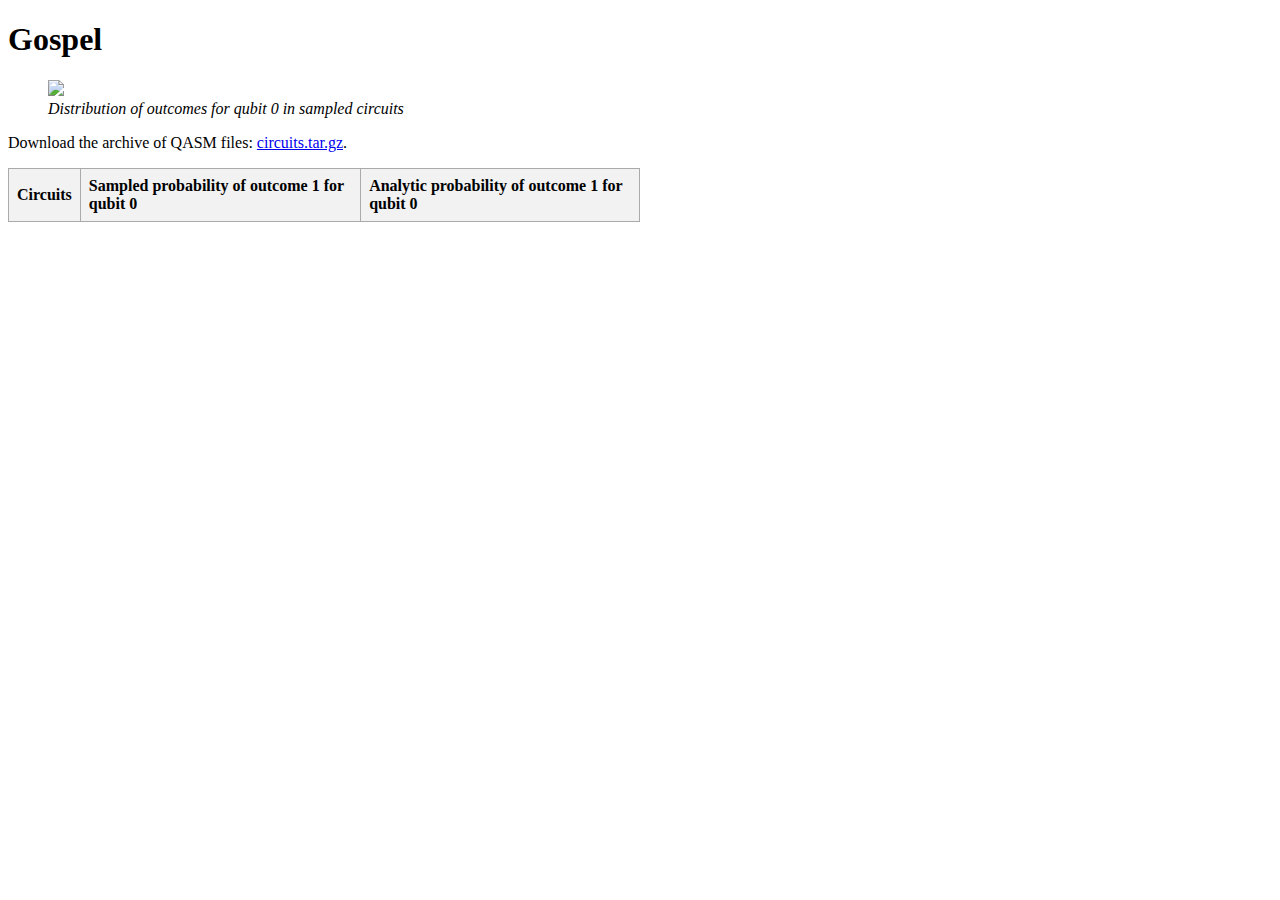
==== pages/index.html @ e11653d4 "Lot of fixes" ====
<!DOCTYPE html>
<html>
  <head>
    <title>Gospel</title>
    <meta charset="utf-8"/>
    <meta name="viewport" content="width=device-width, initial-scale=1" />
    <link rel="stylesheet" type="text/css" href="style.css" />
  </head>
  <body>
    <h1>Gospel</h1>
    <figure>
      <img src="circuits/distribution.svg" />
      <figcaption>Distribution of outcomes for qubit 0 in sampled circuits</figcaption>
    </figure>
    <p>
      Download the archive of QASM files: <a href="circuits.tar.gz">circuits.tar.gz</a>.
    </p>
    <table id="data-table">
      <thead>
        <tr>
          <th id="circuit-header">Circuits</th>
          <th id="sampling-header">Sampled probability of outcome 1 for qubit 0</th>
          <th id="analytic-header">Analytic probability of outcome 1 for qubit 0</th>
        </tr>
      </thead>
      <tbody>
        <!-- Table rows will be inserted here -->
      </tbody>
    </table>

  <script>
    // Global variables to hold table data and sort state.
    let tableData = [];
    let currentSortColumn = -1; // -1 means no column sorted yet
    let currentSortDirection = 1; // 1 for ascending, -1 for descending

    // Function to render the table using tableData array.
    function createFigure(src, caption) {
        const figure = document.createElement("figure");
        const img = new Image();
        figure.appendChild(img);
        img.src = src;
        const figcaption = document.createElement("figcaption");
        figure.appendChild(figcaption);
        figcaption.appendChild(document.createTextNode(caption))
        return figure;
    }
    function renderTable() {
      const tbody = document.querySelector('#data-table tbody');
      tbody.innerHTML = ""; // Clear existing rows
      
      tableData.forEach(([circuit, [sampling, analytic]]) => {
        const row = document.createElement('tr');
        const keyCell = document.createElement('td');
        const name_div = document.createElement("div");
        keyCell.appendChild(name_div);
        name_div.classList.add("name");
        name_div.textContent = circuit;
        let contents = null;
        name_div.addEventListener("click", function () {
            if (contents == null) {
                contents = document.createElement("div");
                keyCell.appendChild(contents);
                const download_div = document.createElement("div");
                contents.appendChild(download_div);
                download_div.appendChild(document.createTextNode("Download QASM file: "));
                const download_a = document.createElement("a");
                download_div.appendChild(download_a);
                download_a.setAttribute("href", `circuits/${circuit}`)
                download_a.appendChild(document.createTextNode(circuit));
                const svg_filename = circuit.replace(/\.\w+$/, ".svg");
                contents.appendChild(createFigure(`circuits_svg/${svg_filename}`, "Circuit"));
                contents.appendChild(createFigure(`brickwork_state_svg/${svg_filename}`, "Brickwork state"));
            }
            else {
                keyCell.removeChild(contents);
                contents = null;
            }
        });
        row.appendChild(keyCell);
        const samplingCell = document.createElement('td');
        samplingCell.textContent = parseFloat(sampling).toFixed(2); // Format as float
        row.appendChild(samplingCell);
        const analyticCell = document.createElement('td');
        analyticCell.textContent = parseFloat(analytic).toFixed(2); // Format as float
        row.appendChild(analyticCell);
        tbody.appendChild(row);
      });
    }

    // Function to sort tableData by the given column (0: key, 1: value)
    function sortTableByColumn(columnIndex) {
      // Toggle sort direction if same column; otherwise, default to ascending.
      if (currentSortColumn === columnIndex) {
        currentSortDirection *= -1;
      } else {
        currentSortColumn = columnIndex;
        currentSortDirection = 1;
      }
      
      tableData.sort((a, b) => {
        // Sort by key (string) or value (number)
        if (columnIndex === 0) {
          return a[0].localeCompare(b[0]) * currentSortDirection;
        } else {
          return (parseFloat(a[1][columnIndex-1]) - parseFloat(b[1][columnIndex-1])) * currentSortDirection;
        }
      });
      renderTable();
    }

    // Add click event listeners to header cells for sorting.
    document.getElementById('circuit-header').addEventListener('click', function() {
      sortTableByColumn(0);
    });
    document.getElementById('sampling-header').addEventListener('click', function() {
      sortTableByColumn(1);
    });
    document.getElementById('analytic-header').addEventListener('click', function() {
      sortTableByColumn(2);
    });

    // Use XMLHttpRequest to download the table.json file.
    function loadJSON() {
      const xhr = new XMLHttpRequest();
      xhr.open("GET", "circuits/table.json", true);
      xhr.onreadystatechange = function() {
        if (xhr.readyState === XMLHttpRequest.DONE) {
          if (xhr.status === 200) {
            try {
              const data = JSON.parse(xhr.responseText);
              // Convert the dictionary into an array of [key, value] pairs.
              tableData = Object.entries(data);
              renderTable();
            } catch (e) {
              console.error("Error parsing JSON:", e);
            }
          } else {
            console.error("Failed to load table.json. Status:", xhr.status);
          }
        }
      };
      xhr.send();
    }

    // Start the JSON download once the page has loaded.
    window.onload = loadJSON;
  </script>

  </body>
</html>
---- pages/style.css ----
table {
  border-collapse: collapse;
  width: 50%;
}
th, td {
  border: 1px solid #aaa;
  padding: 8px;
  text-align: left;
}
th {
  cursor: pointer;
  background-color: #f2f2f2;
}
figcaption {
  font-style: italic;
}
.name {
  cursor: pointer;
}
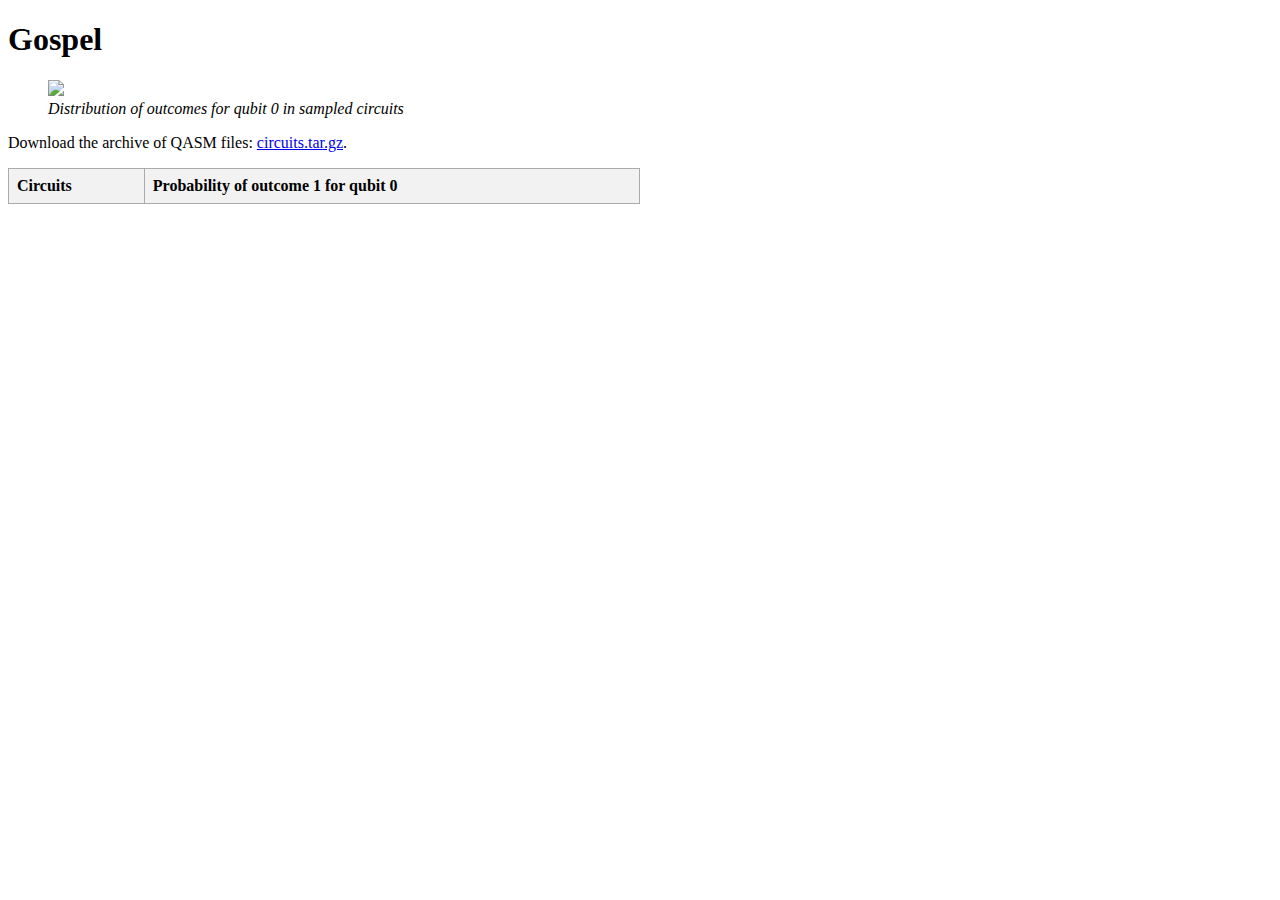
==== commit 8aafbc50: "Fix estimation with expectation value" ====
--- a/pages/index.html
+++ b/pages/index.html
@@ -19,8 +19,7 @@
       <thead>
         <tr>
           <th id="circuit-header">Circuits</th>
-          <th id="sampling-header">Sampled probability of outcome 1 for qubit 0</th>
-          <th id="analytic-header">Analytic probability of outcome 1 for qubit 0</th>
+          <th id="probability-header">Probability of outcome 1 for qubit 0</th>
         </tr>
       </thead>
       <tbody>
@@ -49,7 +48,7 @@
       const tbody = document.querySelector('#data-table tbody');
       tbody.innerHTML = ""; // Clear existing rows
       
-      tableData.forEach(([circuit, [sampling, analytic]]) => {
+      tableData.forEach(([circuit, prob]) => {
         const row = document.createElement('tr');
         const keyCell = document.createElement('td');
         const name_div = document.createElement("div");
@@ -78,12 +77,9 @@
             }
         });
         row.appendChild(keyCell);
-        const samplingCell = document.createElement('td');
-        samplingCell.textContent = parseFloat(sampling).toFixed(2); // Format as float
-        row.appendChild(samplingCell);
-        const analyticCell = document.createElement('td');
-        analyticCell.textContent = parseFloat(analytic).toFixed(2); // Format as float
-        row.appendChild(analyticCell);
+        const probCell = document.createElement('td');
+        probCell.textContent = parseFloat(prob).toFixed(2); // Format as float
+        row.appendChild(probCell);
         tbody.appendChild(row);
       });
     }
@@ -103,7 +99,7 @@
         if (columnIndex === 0) {
           return a[0].localeCompare(b[0]) * currentSortDirection;
         } else {
-          return (parseFloat(a[1][columnIndex-1]) - parseFloat(b[1][columnIndex-1])) * currentSortDirection;
+          return (parseFloat(a[1]) - parseFloat(b[1])) * currentSortDirection;
         }
       });
       renderTable();
@@ -113,11 +109,8 @@
     document.getElementById('circuit-header').addEventListener('click', function() {
       sortTableByColumn(0);
     });
-    document.getElementById('sampling-header').addEventListener('click', function() {
+    document.getElementById('probability-header').addEventListener('click', function() {
       sortTableByColumn(1);
-    });
-    document.getElementById('analytic-header').addEventListener('click', function() {
-      sortTableByColumn(2);
     });
 
     // Use XMLHttpRequest to download the table.json file.
